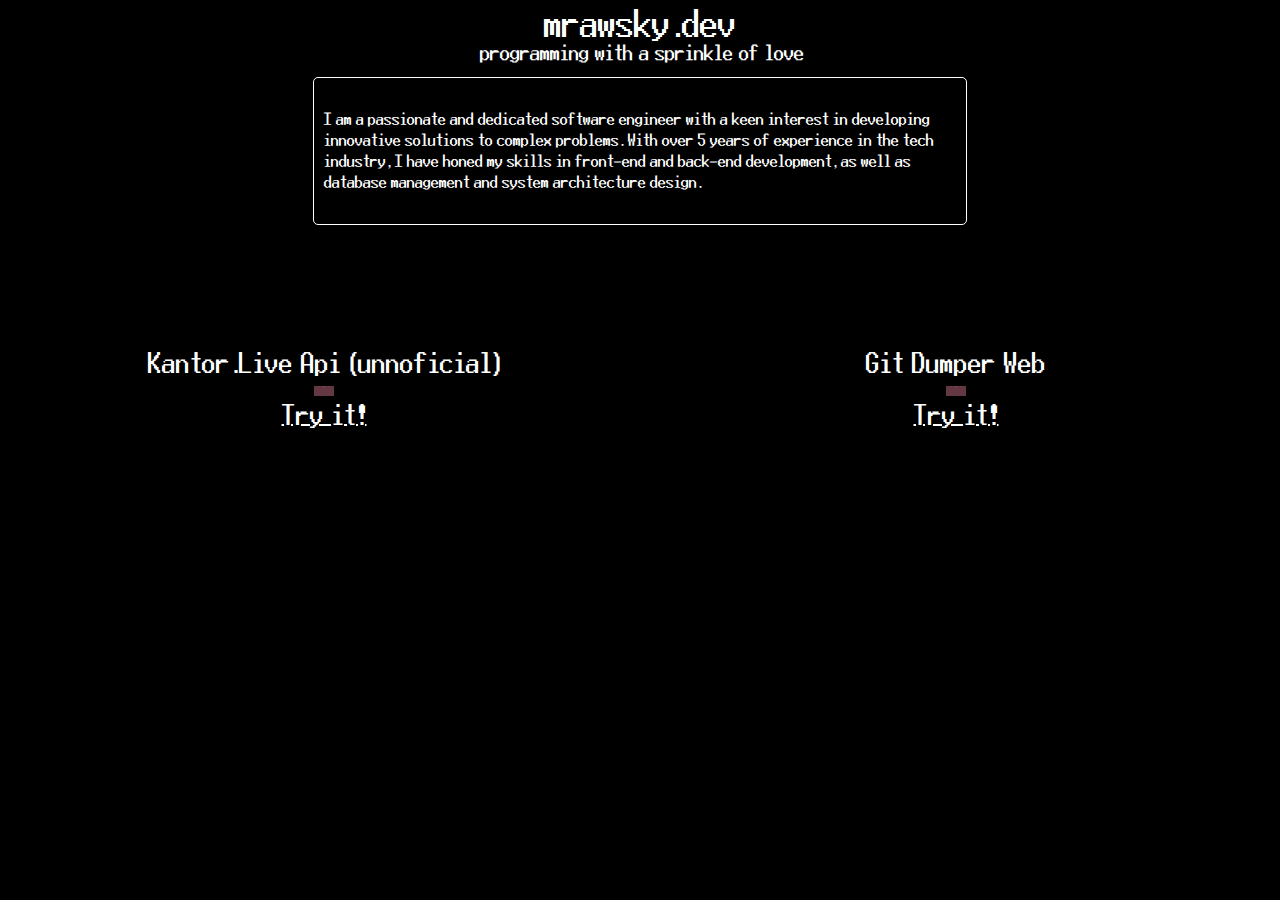
==== index.html @ a6ae3eac "removed useless stuff added hyperlink" ====
<!DOCTYPE html>
<html lang="en">
<head>
    <meta charset="UTF-8">
    <meta name="viewport" content="width=device-width, initial-scale=1.0">
    <link rel="stylesheet" href="./styles.css">
    <title>mrawsky development</title>
</head>
<body>
    <div class="container">
        <div class="container-title">
            <div class="title">mrawsky.dev</div>
            <div class="subtitle">programming with a sprinkle of <span class="heart"></span></div>
        </div>
        <div class="container-about">
I am a passionate and dedicated software engineer with a keen interest in developing innovative solutions to complex problems. With over 5 years of experience in the tech industry, I have honed my skills in front-end and back-end development, as well as database management and system architecture design.
        </div>
        <div class="container-projects">
            <div class="project">
                Kantor.Live Api (unnoficial) <br>
                <img src="./assets/photos/gitdumper.png"><br>
                <a href="./">Try it!</a><br>
            </div>
            <div class="project">
                Git Dumper Web<br>
                <img src="./assets/photos/gitdumper.png"><br>
                <a href="./git-dumper/index.html">Try it!</a><br>
            </div>
        </div>
    </div>
</body>
</html>
---- styles.css ----
@font-face {
    font-family: 'Terminal';
    src: url('./assets/fonts/Terminal.ttf') format('truetype');
}

body{
    background-color: black;
}
.container{
    text-align: center;
    justify-content: center; /* Centers items horizontally */
    align-items: center;
    display: flexbox;
    
    
}
.container-title{
    
}
.title{
    font-size: xx-large;
}
.subtitle{
    font-size: large;
    padding-bottom: 1%;

}
.heart::after {
    display: inline-block;
    content: 'love'; 
    width: 35px;
}

@keyframes changeToHeart {
    0% {
        transform: rotate(0deg) scale(1);
        content: 'love';
    }
    10% {
        transform: rotate(36deg) scale(0.8);
        content: 'love';
    }
    20% {
        transform: rotate(72deg) scale(0.6);
        content: 'love';
    }
    30% {
        transform: rotate(108deg) scale(0.4);
        content: 'love';
    }
    40% {
        transform: rotate(144deg) scale(0.2);
        content: 'love';    
    }
    50% {
        transform: rotate(180deg) scale(0);
        content: '\2764';    
    }
    60% {
        transform: rotate(216deg) scale(0.2);
        content: '\2764';    
    }
    70% {
        transform: rotate(252deg) scale(0.4);
        content: '\2764';    
    }
    80% {
        transform: rotate(288deg) scale(0.6);
        content: '\2764';    
    }
    90% {
        transform: rotate(324deg) scale(0.8);
        content: '\2764';    
    }
    100% {
        transform: rotate(360deg) scale(1);
        content: '\2764';    
    }  
}

.container-title:hover .heart::after {
    animation: changeToHeart 0.5s forwards ease-in-out;
}

.container-title .heart::after {
    animation: changeToHeartReverse 0.5s forwards ease-in-out;
}

@keyframes changeToHeartReverse {
    0% {
        transform: rotate(360deg) scale(1);
        content: '\2764';    
    }
    10% {
        transform: rotate(324deg) scale(0.8);
        content: '\2764';    
    }
    20% {
        transform: rotate(288deg) scale(0.6);
        content: '\2764';    
    }
    30% {
        transform: rotate(252deg) scale(0.4);
        content: '\2764';    
    }
    40% {
        transform: rotate(216deg) scale(0.2);
        content: '\2764';    
    }
    50% {
        transform: rotate(180deg) scale(0);
        content: 'love';    
    }
    60% {
        transform: rotate(144deg) scale(0.2);
        content: 'love';    
    }
    70% {
        transform: rotate(108deg) scale(0.4);
        content: 'love';    
    }
    80% {
        transform: rotate(72deg) scale(0.6);
        content: 'love';    
    }
    90% {
        transform: rotate(36deg) scale(0.8);
        content: 'love';    
    }
    100% {
        transform: rotate(0deg) scale(1);
        content: 'love';    
    }
}

.container-about{
    text-align: left;
    position: relative;
    font-size: 14px;
    background-color: #000;
    color: #fff;
    padding: 10px;
    border-radius: 5px;
    justify-content: center; /* Horizontally center the flex items */
    align-items: center;
    border: 1px solid white;
    box-shadow: 0 0 10px rgba(0, 0, 0, 0.5);
    white-space: pre-wrap;
    line-height: 1.5;
    width: 50%;
    margin: 0 auto; 
    
}

.container-projects{
    padding-top: 10%;
    display: grid;
    font-size: x-large;
    height: min-content;
    justify-content: left;
    grid-template-columns: repeat(2, 1fr)
}
.container-projects .project{

}
.container-projects img{
    width: 20px;
}
@-webkit-keyframes fadeIn {
    0% {opacity: 0;}
    100% {opacity: 1;}
    }
    @keyframes fadeIn {
    0% {opacity: 0;}
    100% {opacity: 1;}
    } 
    *{
        font-family: Terminal;
        color: white;
        animation: fadeIn 1s;
    }
    @keyframes fadeIn {
        0% {opacity: 0;}
        100% {opacity: 1;}
        }
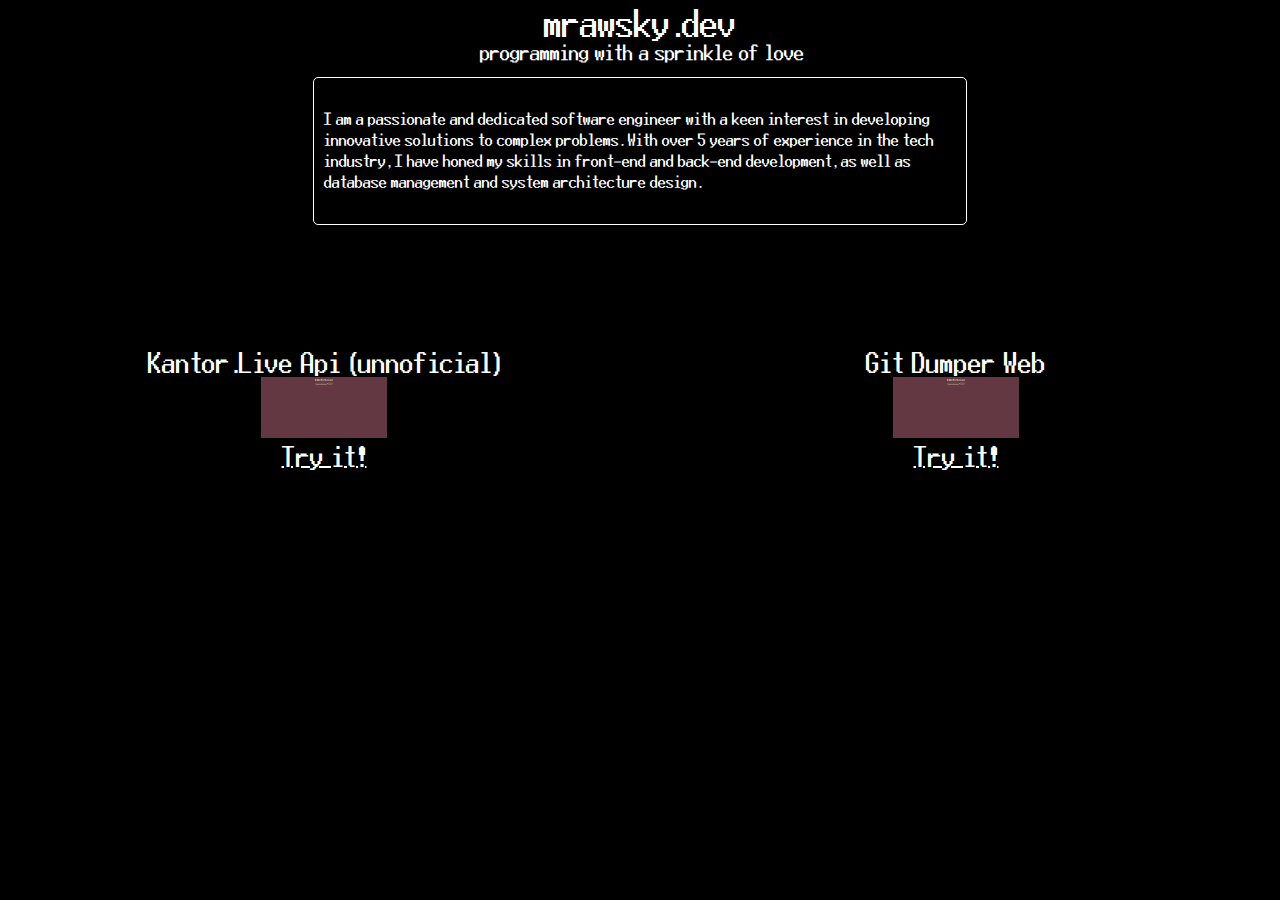
==== commit 1d9b42ca: "fixed links" ====
--- a/index.html
+++ b/index.html
@@ -24,7 +24,7 @@
             <div class="project">
                 Git Dumper Web<br>
                 <img src="./assets/photos/gitdumper.png"><br>
-                <a href="./git-dumper/index.html">Try it!</a><br>
+                <a href="./git-dumper/index">Try it!</a><br>
             </div>
         </div>
     </div>
--- a/styles.css
+++ b/styles.css
@@ -164,7 +164,7 @@
 
 }
 .container-projects img{
-    width: 20px;
+    width: 20%;
 }
 @-webkit-keyframes fadeIn {
     0% {opacity: 0;}
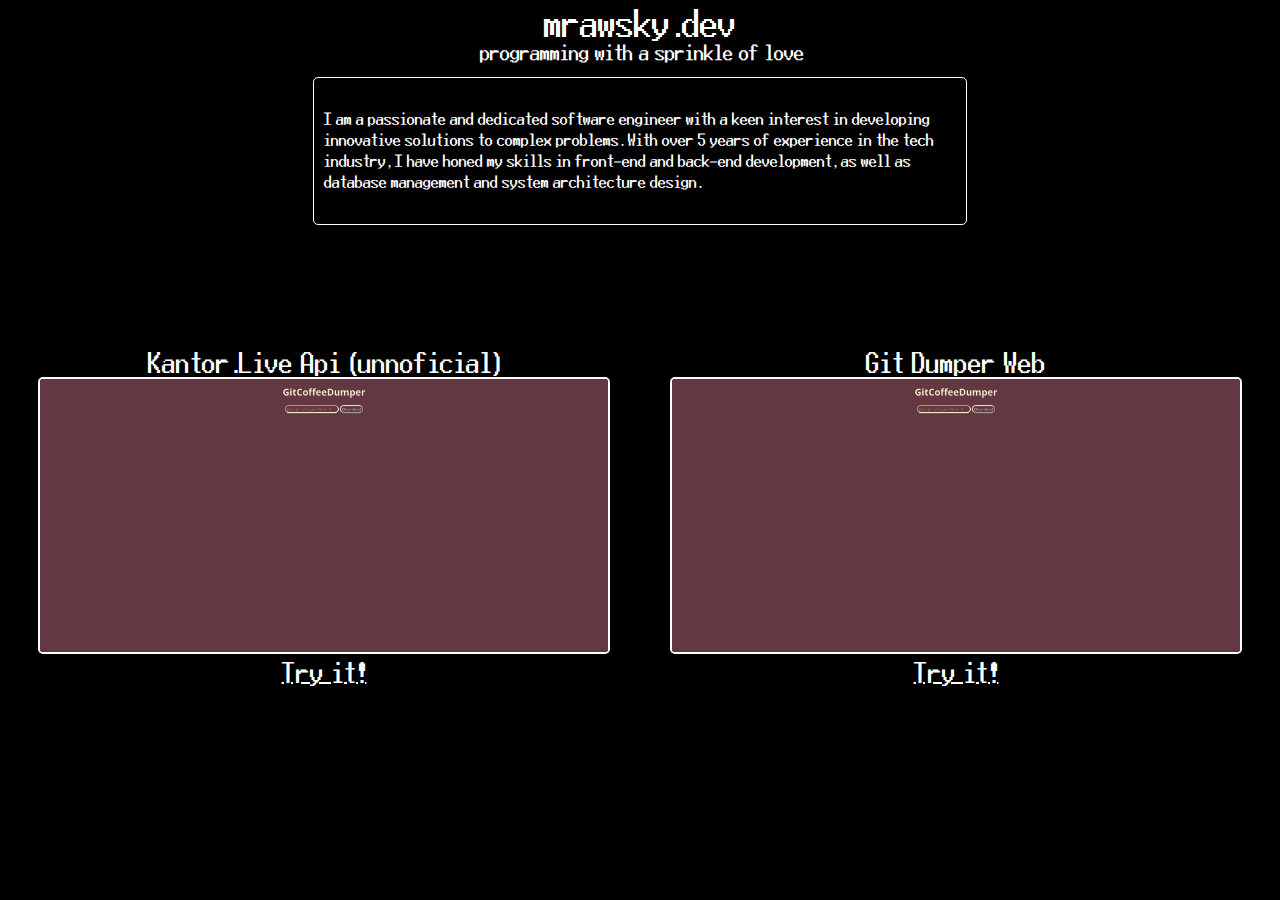
==== commit b85a3d5b: "fixed paths" ====
--- a/index.html
+++ b/index.html
@@ -24,7 +24,7 @@
             <div class="project">
                 Git Dumper Web<br>
                 <img src="./assets/photos/gitdumper.png"><br>
-                <a href="./git-dumper/index">Try it!</a><br>
+                <a href="./git-dumper/index.html">Try it!</a><br>
             </div>
         </div>
     </div>
--- a/styles.css
+++ b/styles.css
@@ -164,7 +164,10 @@
 
 }
 .container-projects img{
-    width: 20%;
+    width: 90%;
+    border-radius: 5px;
+    border: 0.125rem solid white;
+
 }
 @-webkit-keyframes fadeIn {
     0% {opacity: 0;}
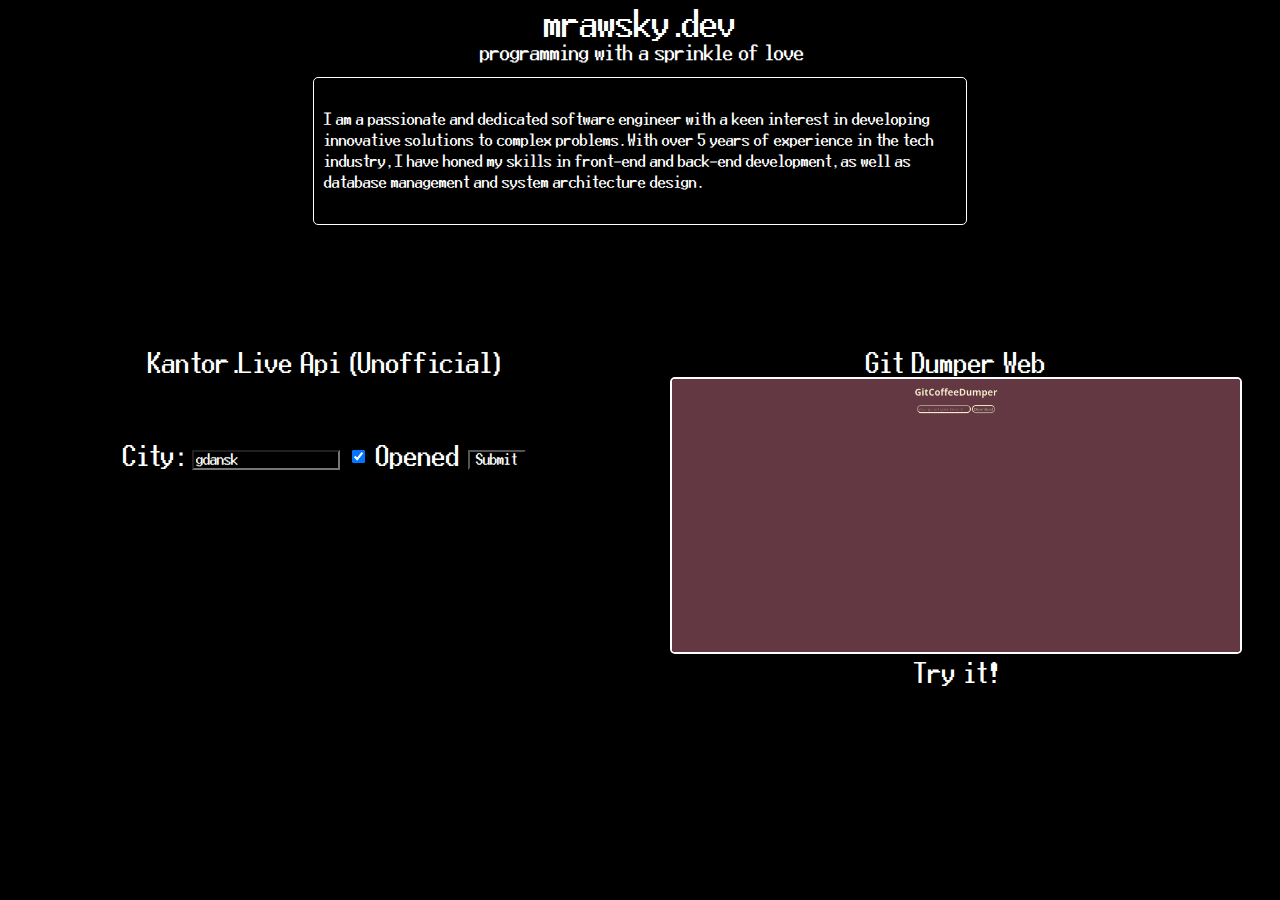
==== commit 1cf41e22: "added kantor live support" ====
--- a/index.html
+++ b/index.html
@@ -1,11 +1,15 @@
 <!DOCTYPE html>
 <html lang="en">
-<head>
-    <meta charset="UTF-8">
-    <meta name="viewport" content="width=device-width, initial-scale=1.0">
-    <link rel="stylesheet" href="./styles.css">
-    <title>mrawsky development</title>
-</head>
+    <head>
+        <meta charset="UTF-8">
+        <meta name="viewport" content="width=device-width, initial-scale=1.0">
+        <meta name="description" content="mrawsky.dev - freelancer programmer">
+        <meta name="keywords" content="mrawsky.dev, programming, software engineer, front-end development, back-end development, database management, system architecture">
+        <meta name="author" content="mrawsky">
+        <title>mrawsky development</title>
+        <link rel="stylesheet" href="./styles.css">
+    </head>
+    <body>
 <body>
     <div class="container">
         <div class="container-title">
@@ -17,14 +21,42 @@
         </div>
         <div class="container-projects">
             <div class="project">
-                Kantor.Live Api (unnoficial) <br>
-                <img src="./assets/photos/gitdumper.png"><br>
-                <a href="./">Try it!</a><br>
+                <a href="https://github.com/therealmrawsky/Kantor.Live-API-Unofficial">Kantor.Live Api (Unofficial)</a>
+                <div class="kantor"> 
+                <label for="city">City:</label>
+                <input type="text" id="city" name="city" value="gdansk">
+                <input type="checkbox" id="opened" name="opened" checked>
+                <label for="opened">Opened</label>
+                <button id="submit">Submit</button>
+                <div id="kantor"></div>
+            
+                <script>
+                    document.getElementById('submit').addEventListener('click', function() {
+                        const city = document.getElementById('city').value;
+                        const opened = document.getElementById('opened').checked;
+            
+                        fetch(`http://mrawsky.dev/get_exchange_rates?city=${city}&opened=${opened ? 'yes' : 'no'}`)
+                            .then(response => {
+                                if (!response.ok) {
+                                    throw new Error('Network response was not ok');
+                                }
+                                return response.json();
+                            })
+                            .then(data => {
+                                // Pretty print the JSON data
+                                document.getElementById('kantor').innerText = JSON.stringify(data, null, 2);
+                            })
+                            .catch(error => {
+                                console.error('There was a problem with the fetch operation:', error);
+                            });
+                    });
+                </script>
+                </div>
             </div>
             <div class="project">
-                Git Dumper Web<br>
+                <a href="https://github.com/therealmrawsky/dotGitDumper-web">Git Dumper Web</a>
                 <img src="./assets/photos/gitdumper.png"><br>
-                <a href="./git-dumper/index.html">Try it!</a><br>
+                <a href="./git-dumper/">Try it!</a><br>
             </div>
         </div>
     </div>
--- a/styles.css
+++ b/styles.css
@@ -163,11 +163,21 @@
 .container-projects .project{
 
 }
+.container-projects .kantor{
+    position: relative;
+    top: 20%;
+}
 .container-projects img{
     width: 90%;
     border-radius: 5px;
     border: 0.125rem solid white;
 
+}
+.container-projects a {
+    text-decoration: none;
+}
+.container-projects a:hover {
+    text-decoration: underline;
 }
 @-webkit-keyframes fadeIn {
     0% {opacity: 0;}
@@ -185,4 +195,10 @@
     @keyframes fadeIn {
         0% {opacity: 0;}
         100% {opacity: 1;}
-        } +        } 
+input{
+    background: none;
+}
+button{
+    background: none;
+}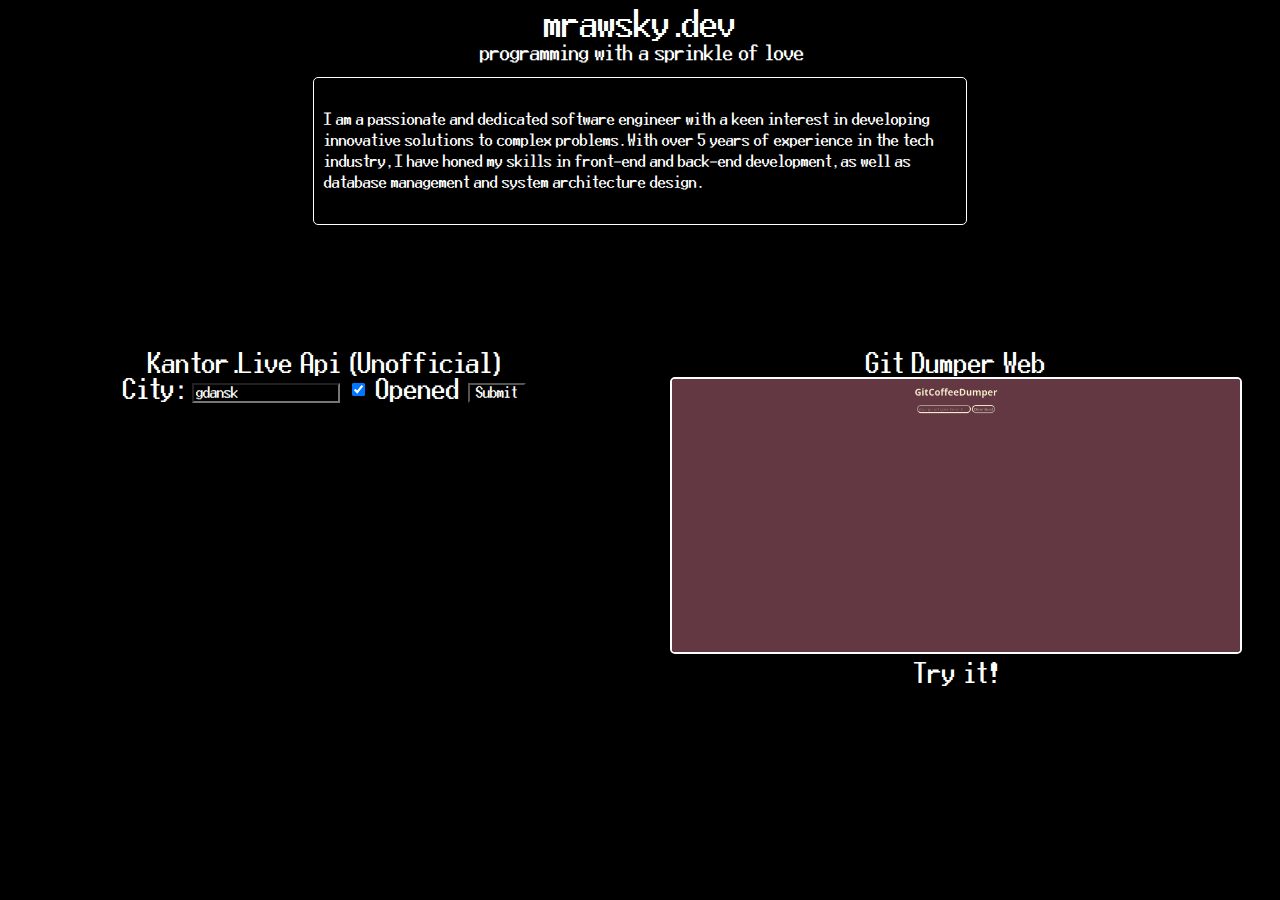
==== commit 102f3291: "added stuff to kantor" ====
--- a/index.html
+++ b/index.html
@@ -21,8 +21,7 @@
         </div>
         <div class="container-projects">
             <div class="project">
-                <a href="https://github.com/therealmrawsky/Kantor.Live-API-Unofficial">Kantor.Live Api (Unofficial)</a>
-                <div class="kantor"> 
+                <a href="https://github.com/therealmrawsky/Kantor.Live-API-Unofficial">Kantor.Live Api (Unofficial)</a><br>
                 <label for="city">City:</label>
                 <input type="text" id="city" name="city" value="gdansk">
                 <input type="checkbox" id="opened" name="opened" checked>
@@ -51,7 +50,6 @@
                             });
                     });
                 </script>
-                </div>
             </div>
             <div class="project">
                 <a href="https://github.com/therealmrawsky/dotGitDumper-web">Git Dumper Web</a>
--- a/styles.css
+++ b/styles.css
@@ -179,6 +179,20 @@
 .container-projects a:hover {
     text-decoration: underline;
 }
+.container-projects #kantor{
+    font-size: 10px;
+    overflow-y: scroll;
+    height: 12rem;
+    width: 90%;
+    left: 5%;
+    position: relative;
+    border-radius: 5px;
+
+}
+.container-projects #kantor:hover{
+    background-color: rgba(255, 255, 255, 0.1);
+
+}
 @-webkit-keyframes fadeIn {
     0% {opacity: 0;}
     100% {opacity: 1;}
@@ -201,4 +215,4 @@
 }
 button{
     background: none;
-}+}
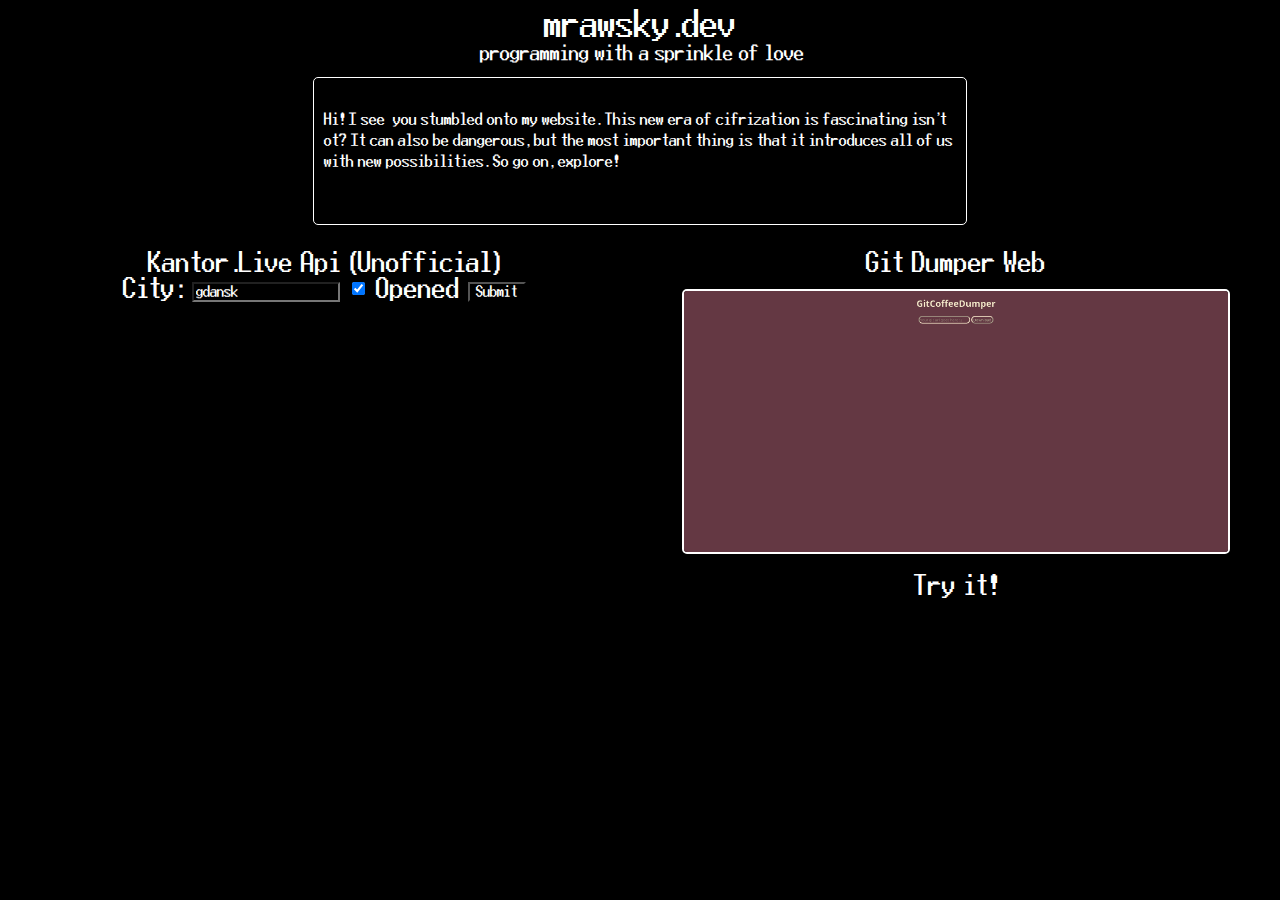
==== commit 35125ae3: "s" ====
--- a/index.html
+++ b/index.html
@@ -17,7 +17,7 @@
             <div class="subtitle">programming with a sprinkle of <span class="heart"></span></div>
         </div>
         <div class="container-about">
-I am a passionate and dedicated software engineer with a keen interest in developing innovative solutions to complex problems. With over 5 years of experience in the tech industry, I have honed my skills in front-end and back-end development, as well as database management and system architecture design.
+Hi! I see <span class="eyes"></span> you stumbled onto my website. This new era of cifrization is fascinating isn't ot? It can also be dangerous, but the most important thing is that it introduces all of us with new possibilities. So go on, explore!<br>
         </div>
         <div class="container-projects">
             <div class="project">
--- a/styles.css
+++ b/styles.css
@@ -153,7 +153,7 @@
 }
 
 .container-projects{
-    padding-top: 10%;
+    margin-top: 2%;
     display: grid;
     font-size: x-large;
     height: min-content;
@@ -161,16 +161,14 @@
     grid-template-columns: repeat(2, 1fr)
 }
 .container-projects .project{
-
-}
-.container-projects .kantor{
-    position: relative;
-    top: 20%;
+    
 }
 .container-projects img{
-    width: 90%;
+    width: 86%;
     border-radius: 5px;
     border: 0.125rem solid white;
+    margin: 2%;
+    position: relative;
 
 }
 .container-projects a {
@@ -180,17 +178,21 @@
     text-decoration: underline;
 }
 .container-projects #kantor{
-    font-size: 10px;
+    font-size: 35%;
     overflow-y: scroll;
-    height: 12rem;
+    height: 65%;
     width: 90%;
     left: 5%;
     position: relative;
     border-radius: 5px;
+    text-align: left;
+    transition: 420ms;
+    margin: 2%;
+    border: rgba(255, 255, 255, 0.0) solid ;
 
 }
 .container-projects #kantor:hover{
-    background-color: rgba(255, 255, 255, 0.1);
+    border: rgba(255, 255, 255, 0.5) solid ;
 
 }
 @-webkit-keyframes fadeIn {
